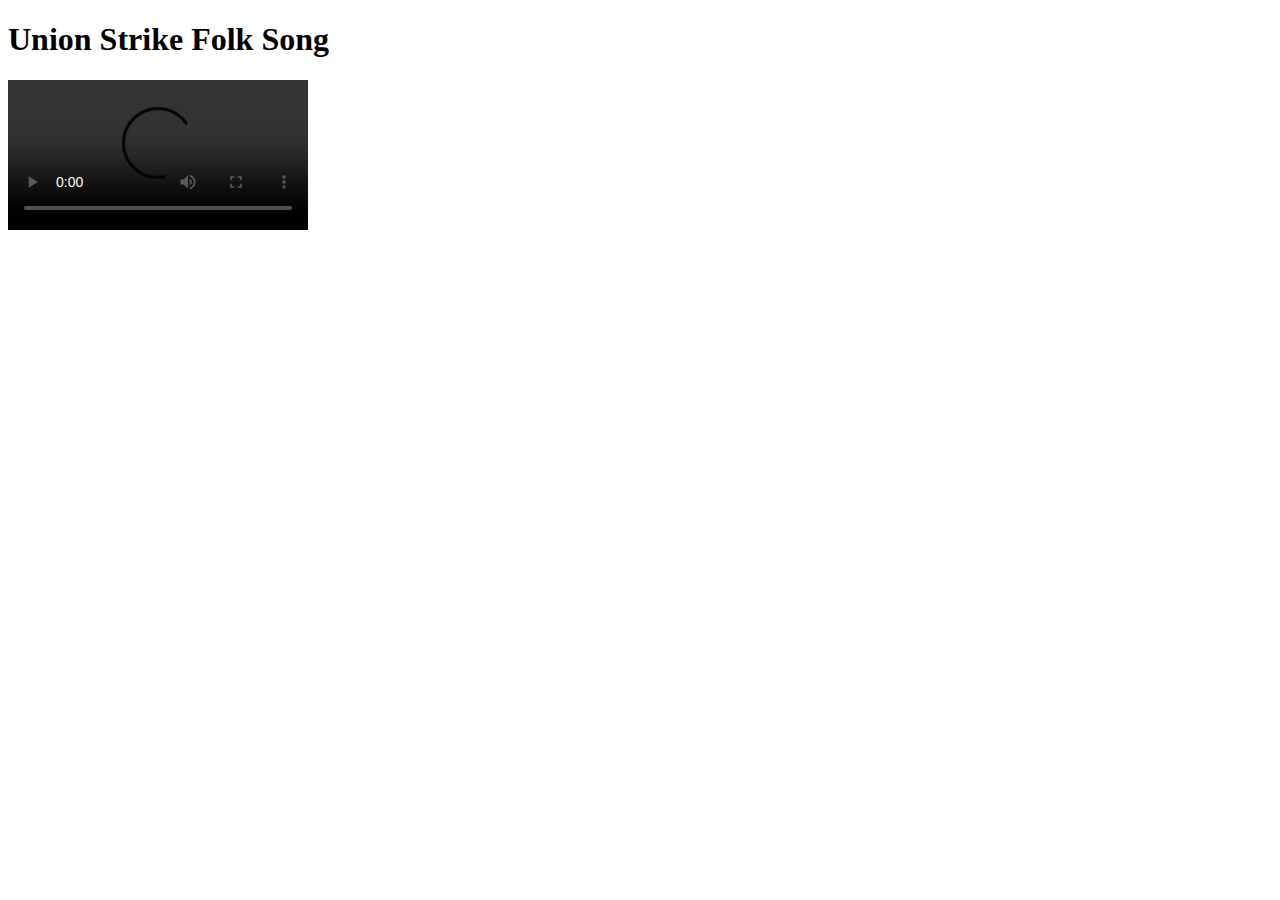
==== butwehavethepower/index.html @ 05f10ee3 "finished the JS" ====
<!DOCTYPE html>
<html>
<head>
<meta charset="utf-8" />
<title>Union Strike Folk Song</title>
<link rel="stylesheet" href="style.css" type="text/css" />
</head>

<body>

<h1 id="title">Union Strike Folk Song</h1>

<video src="https://www.cs.tufts.edu/comp/120/butwehavethepower.mp4" id="butwehavethepower" controls></video>
<div id="lyrics"></div>

<script type="text/javascript">
	var video = document.getElementById("butwehavethepower");
    var lyrics = document.getElementById("lyrics");
    video.addEventListener("timeupdate", function() {
		if (video.currentTime < 5) {
			document.getElementById("lyrics").innerHTML ="<h3>LISA PLAYING THE GUITAR</h3>";
		} else if (video.currentTime > 6 && video.currentTime < 8) {
			document.getElementById("lyrics").innerHTML = "<h3>Lisa: Come gather round, children,</h3>";
		} else if (video.currentTime > 8 && video.currentTime < 10) {
			document.getElementById("lyrics").innerHTML = "<h3>Lisa: It's high time ye learned</h3>";
		} else if (video.currentTime > 10 && video.currentTime < 12.5) {
			document.getElementById("lyrics").innerHTML = "<h3>Lisa: 'Bout a hero named Homer</h3>";
		} else if (video.currentTime > 13 && video.currentTime < 16) {
			document.getElementById("lyrics").innerHTML = "<h3>Lisa: And a devil named Burns.</h3>";
		} else if (video.currentTime > 17.2 && video.currentTime < 18.4) {
			document.getElementById("lyrics").innerHTML = "<h3>Lisa: We'll march 'till we drop</h3>";
		} else if (video.currentTime > 19 && video.currentTime < 21) {
			document.getElementById("lyrics").innerHTML = "<h3>Lisa: The girls and the fellas.</h3>";
		} else if (video.currentTime > 21.8 && video.currentTime < 23) {
			document.getElementById("lyrics").innerHTML = "<h3>Lisa: We'll fight 'till the death</h3>";
		} else if (video.currentTime > 23 && video.currentTime < 27) {
			document.getElementById("lyrics").innerHTML = "<h3>Lisa: Or else fold like umbrellas.</h3>";
		} else if (video.currentTime > 37.9 && video.currentTime < 39.9) {
			document.getElementById("lyrics").innerHTML = "<h3>Lisa: So we'll march day and night</h3>";
		} else if (video.currentTime > 40 && video.currentTime < 43) {
			document.getElementById("lyrics").innerHTML = "<h3>Lisa: By the big cooling tower.</h3>";
		} else if (video.currentTime > 43 && video.currentTime < 45) {
			document.getElementById("lyrics").innerHTML = "<h3>Lisa: They have the plant</h3>";
		} else if (video.currentTime > 45 && video.currentTime < 49) {
			document.getElementById("lyrics").innerHTML = "<h3>Lisa: But we have the power.</h3>";
		} else if (video.currentTime > 52.9 && video.currentTime < 53.9) {
			document.getElementById("lyrics").innerHTML = "<h3>Lenny: Now do Classical Gas!</h3>";
		} else if (video.currentTime > 72.9 && video.currentTime < 74.9) {
			document.getElementById("lyrics").innerHTML = "<h3>So we'll march day and night</h3>";
		} else if (video.currentTime > 74.9 && video.currentTime < 77.5) {
			document.getElementById("lyrics").innerHTML = "<h3>By the big cooling tower.</h3>";
		} else if (video.currentTime > 77.5 && video.currentTime < 79.5) {
			document.getElementById("lyrics").innerHTML = "<h3>They have the plant</h3>";
		} else if (video.currentTime > 79.5 && video.currentTime < 82.4) {
			document.getElementById("lyrics").innerHTML = "<h3>But we have the power.</h3>";
		} 
        else {
            lyrics.innerHTML = "";
        }
        }, false);
</script>
</body>
</html>
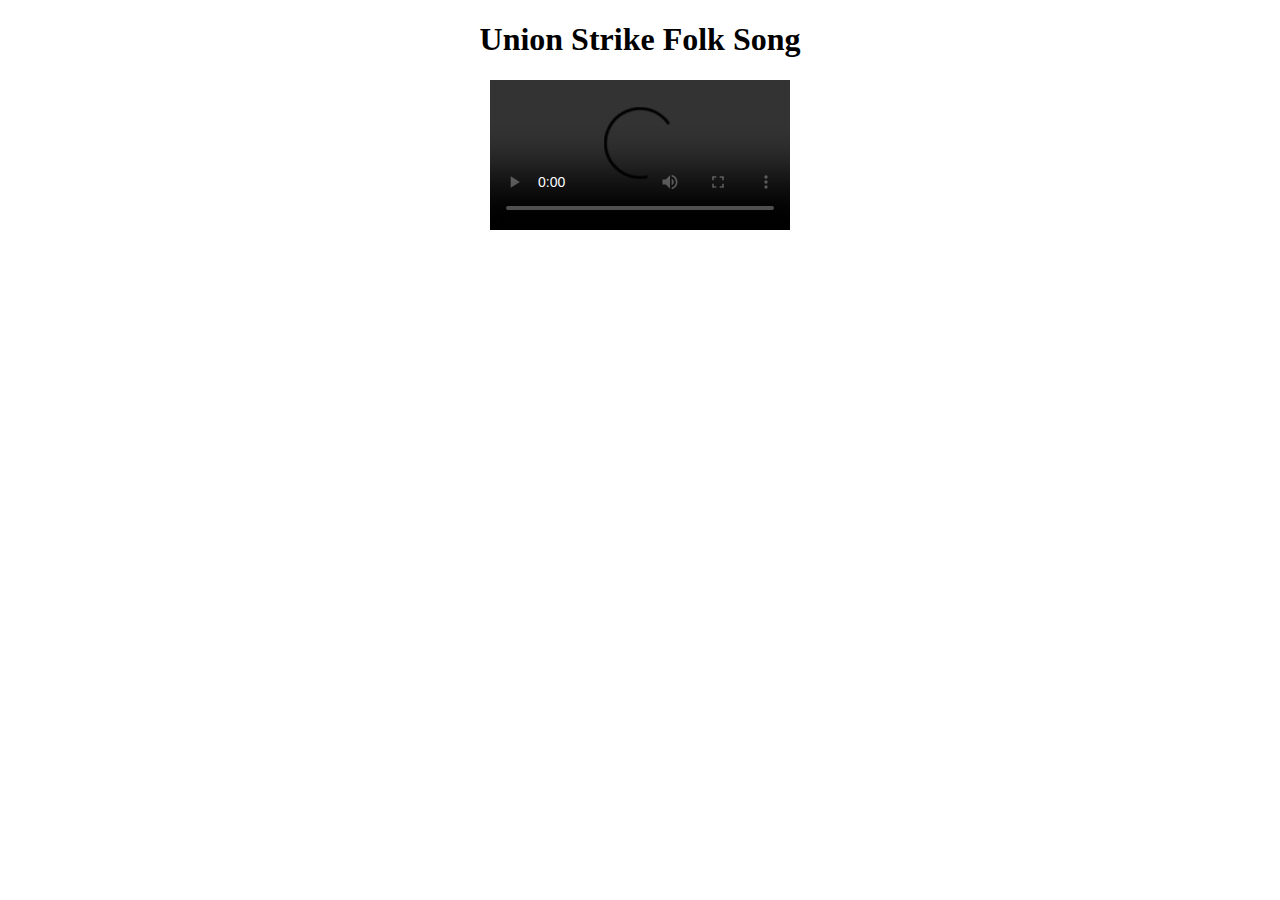
==== commit 98030d86: "Finished CSS" ====
--- a/butwehavethepower/index.html
+++ b/butwehavethepower/index.html
@@ -13,7 +13,7 @@
 <video src="https://www.cs.tufts.edu/comp/120/butwehavethepower.mp4" id="butwehavethepower" controls></video>
 <div id="lyrics"></div>
 
-<script type="text/javascript">
+<script>
 	var video = document.getElementById("butwehavethepower");
     var lyrics = document.getElementById("lyrics");
     video.addEventListener("timeupdate", function() {
--- a/butwehavethepower/style.css
+++ b/butwehavethepower/style.css
@@ -0,0 +1,5 @@
+  body {
+    text-align: center;
+    
+    }
+    
